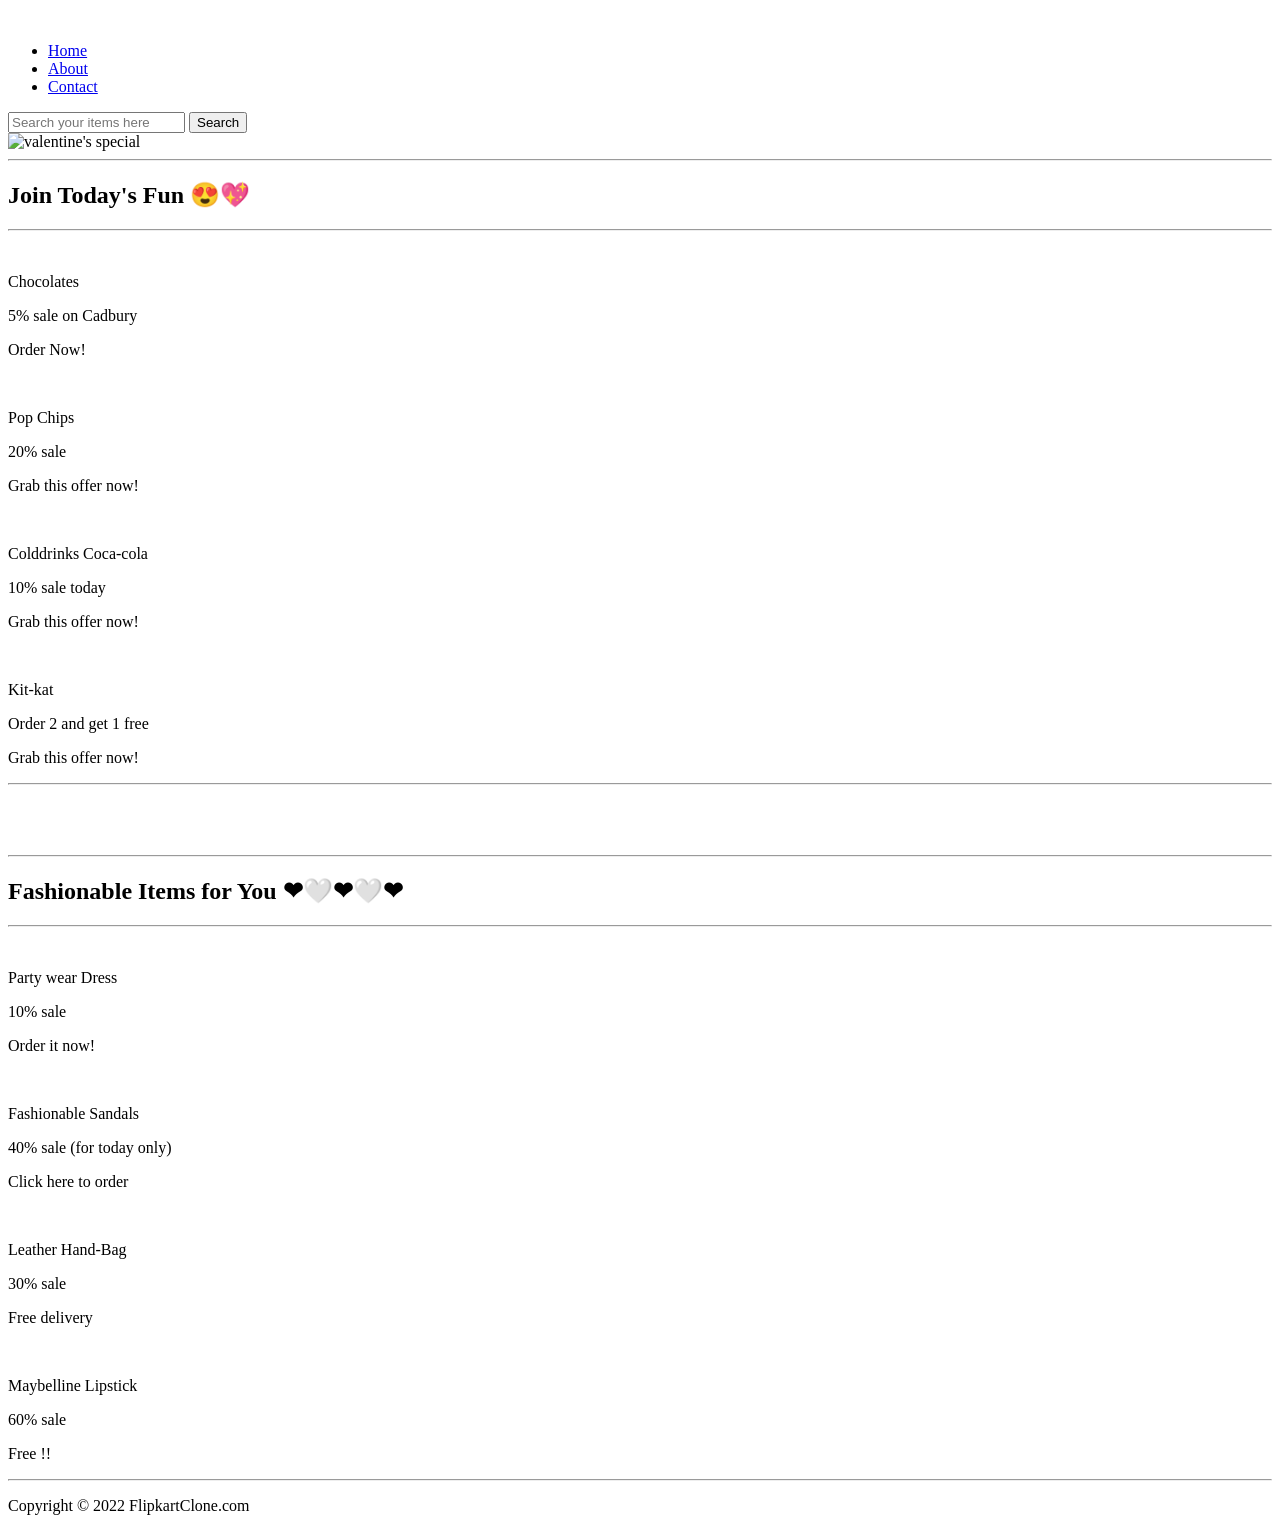
==== index.html @ 718f8c10 "Add files via upload" ====
<!DOCTYPE html>
<html lang="en">

<head>
      <meta charset="UTF-8">
      <meta http-equiv="X-UA-Compatible" content="IE=edge">
      <meta name="viewport" content="width=device-width, initial-scale=1.0">
      <title>Flipkart Clone</title>
      <link rel="stylesheet" href="/CSS/style.css">
</head>

<body>
      <header>
            <nav>
                  <div class="logo"><img src="/Image/flipkart_logo.png" width="120px" alt=""></div>
                  <ul>
                        <li><a href="/HTML/Home.html" target="_main">Home</a></li>
                        <li> <a href="/HTML/About.html" target="_main">About</a></li>
                        <li><a href="/HTML/Contact.html" target="_main">Contact</a></li>
                  </ul>
                  <div class="search">
                        <input type="text" name="Search" placeholder="Search your items here ">
                        <button class="btn">Search</button>
                  </div>
            </nav>
      </header>


      <main>
            <div class="container">
                  <div class="image_slider">
                        <img src="/Image/image_slider.jpg" width="100%" alt="valentine's special">
                  </div>
                  <hr>



                  <div class="items">
                        <h2>Join Today's Fun 😍💖</h2>
                        <hr>
                        <div class="card-items">
                              <div class="box1">
                                    <img src="/Image/chocolate.webp" width="250px" alt="">
                                    <div class="lines">
                                          <p>Chocolates </p>
                                          <p>5% sale on Cadbury </p>
                                          <p>Order Now!</p>
                                    </div>
                              </div>
                              <div class="box2">
                                    <img src="/Image/lays.jpg" width="250px" alt="">
                                    <div class="lines">
                                          <p>Pop Chips </p>
                                          <p>20% sale </p>
                                          <p>Grab this offer now!</p>
                                    </div>
                              </div>
                              <div class="box3">
                                    <img src="/Image/cocacola.jpeg" width="250px" alt="">
                                    <div class="lines">
                                          <p>Colddrinks Coca-cola </p>
                                          <p>10% sale today </p>
                                          <p>Grab this offer now!</p>
                                    </div>
                              </div>
                              <div class="box4">
                                    <img src="/Image/kitkat.jpg" width="250px" alt="">
                                    <div class="lines">
                                          <p>Kit-kat</p>
                                          <p>Order 2 and get 1 free</p>
                                          <p>Grab this offer now!</p>
                                    </div>
                              </div>
                        </div>
                        <hr><br><br><br>
                        <hr>

                        <!-- Second row of items -->
                        <h2>Fashionable Items for You ❤🤍❤🤍❤</h2>
                        <hr>
                        <div class="card-items2">
                              <div class="box1">
                                    <img src="/Image/dress.jpg" width="250px" alt="">
                                    <div class="lines">
                                          <p>Party wear Dress </p>
                                          <p>10% sale </p>
                                          <p>Order it now!</p>
                                    </div>
                              </div>
                              <div class="box2">
                                    <img src="/Image/sandals.jpg" width="250px" alt="">
                                    <div class="lines">
                                          <p>Fashionable Sandals </p>
                                          <p>40% sale (for today only) </p>
                                          <p>Click here to order</p>
                                    </div>
                              </div>
                              <div class="box3">
                                    <img src="/Image/handbag.jpeg" width="250px" alt="">
                                    <div class="lines">
                                          <p>Leather Hand-Bag</p>
                                          <p>30% sale </p>
                                          <p>Free delivery</p>
                                    </div>
                              </div>
                              <div class="box4">
                                    <img src="/Image/lipstick.jpg" width="250px" alt="">
                                    <div class="lines">
                                          <p>Maybelline Lipstick</p>
                                          <p>60% sale </p>
                                          <p>Free !!</p>
                                    </div>
                              </div>
                        </div>
                        <hr>
                  </div>



      </main>


      <footer>
            <p>Copyright &copy; 2022 FlipkartClone.com</p>
      </footer>
</body>

</html>
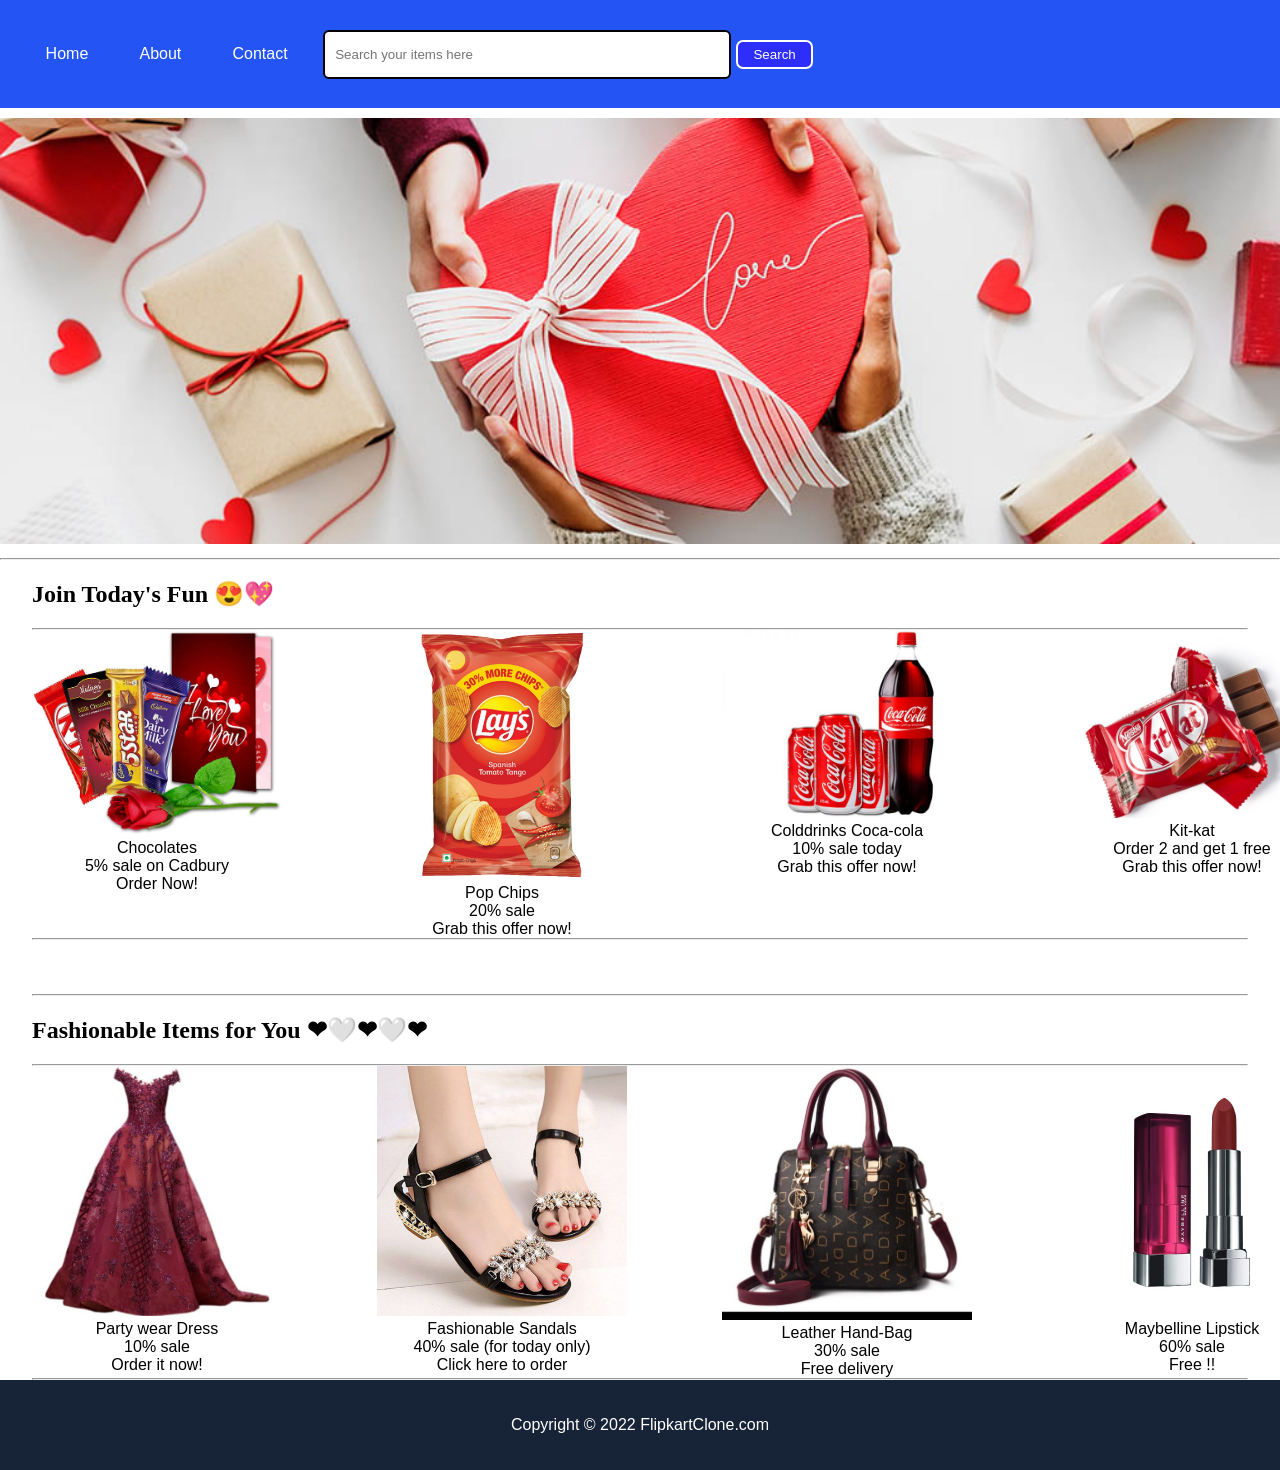
==== commit 10a20fc0: "Update index.html" ====
--- a/index.html
+++ b/index.html
@@ -6,7 +6,7 @@
       <meta http-equiv="X-UA-Compatible" content="IE=edge">
       <meta name="viewport" content="width=device-width, initial-scale=1.0">
       <title>Flipkart Clone</title>
-      <link rel="stylesheet" href="/CSS/style.css">
+      <link rel="stylesheet" href="style.css">
 </head>
 
 <body>
@@ -14,9 +14,9 @@
             <nav>
                   <div class="logo"><img src="/Image/flipkart_logo.png" width="120px" alt=""></div>
                   <ul>
-                        <li><a href="/HTML/Home.html" target="_main">Home</a></li>
-                        <li> <a href="/HTML/About.html" target="_main">About</a></li>
-                        <li><a href="/HTML/Contact.html" target="_main">Contact</a></li>
+                        <li><a href="Home.html" target="_main">Home</a></li>
+                        <li> <a href="About.html" target="_main">About</a></li>
+                        <li><a href="Contact.html" target="_main">Contact</a></li>
                   </ul>
                   <div class="search">
                         <input type="text" name="Search" placeholder="Search your items here ">
@@ -29,7 +29,7 @@
       <main>
             <div class="container">
                   <div class="image_slider">
-                        <img src="/Image/image_slider.jpg" width="100%" alt="valentine's special">
+                        <img src="image_slider.jpg" width="100%" alt="valentine's special">
                   </div>
                   <hr>
 
@@ -40,7 +40,7 @@
                         <hr>
                         <div class="card-items">
                               <div class="box1">
-                                    <img src="/Image/chocolate.webp" width="250px" alt="">
+                                    <img src="chocolate.webp" width="250px" alt="">
                                     <div class="lines">
                                           <p>Chocolates </p>
                                           <p>5% sale on Cadbury </p>
@@ -48,7 +48,7 @@
                                     </div>
                               </div>
                               <div class="box2">
-                                    <img src="/Image/lays.jpg" width="250px" alt="">
+                                    <img src="lays.jpg" width="250px" alt="">
                                     <div class="lines">
                                           <p>Pop Chips </p>
                                           <p>20% sale </p>
@@ -56,7 +56,7 @@
                                     </div>
                               </div>
                               <div class="box3">
-                                    <img src="/Image/cocacola.jpeg" width="250px" alt="">
+                                    <img src="cocacola.jpeg" width="250px" alt="">
                                     <div class="lines">
                                           <p>Colddrinks Coca-cola </p>
                                           <p>10% sale today </p>
@@ -64,7 +64,7 @@
                                     </div>
                               </div>
                               <div class="box4">
-                                    <img src="/Image/kitkat.jpg" width="250px" alt="">
+                                    <img src="kitkat.jpg" width="250px" alt="">
                                     <div class="lines">
                                           <p>Kit-kat</p>
                                           <p>Order 2 and get 1 free</p>
@@ -80,7 +80,7 @@
                         <hr>
                         <div class="card-items2">
                               <div class="box1">
-                                    <img src="/Image/dress.jpg" width="250px" alt="">
+                                    <img src="dress.jpg" width="250px" alt="">
                                     <div class="lines">
                                           <p>Party wear Dress </p>
                                           <p>10% sale </p>
@@ -88,7 +88,7 @@
                                     </div>
                               </div>
                               <div class="box2">
-                                    <img src="/Image/sandals.jpg" width="250px" alt="">
+                                    <img src="sandals.jpg" width="250px" alt="">
                                     <div class="lines">
                                           <p>Fashionable Sandals </p>
                                           <p>40% sale (for today only) </p>
@@ -96,7 +96,7 @@
                                     </div>
                               </div>
                               <div class="box3">
-                                    <img src="/Image/handbag.jpeg" width="250px" alt="">
+                                    <img src="handbag.jpeg" width="250px" alt="">
                                     <div class="lines">
                                           <p>Leather Hand-Bag</p>
                                           <p>30% sale </p>
@@ -104,7 +104,7 @@
                                     </div>
                               </div>
                               <div class="box4">
-                                    <img src="/Image/lipstick.jpg" width="250px" alt="">
+                                    <img src="lipstick.jpg" width="250px" alt="">
                                     <div class="lines">
                                           <p>Maybelline Lipstick</p>
                                           <p>60% sale </p>
@@ -125,4 +125,4 @@
       </footer>
 </body>
 
-</html>+</html>
--- a/style.css
+++ b/style.css
@@ -0,0 +1,132 @@
+*{
+      margin: 0;
+      padding: 0;
+      
+}
+:root{
+      --main-bg-color:  #172337;
+}
+header{
+      background-color: #2455f4;;
+      color: white;
+      height: 12vh;
+      display: flex;
+      justify-content: flex-start;
+      
+      
+}
+nav{
+      list-style: none;
+      display: flex;
+      align-items: flex-start;
+      align-items: center;
+      padding:  0px 20px;
+}
+ul{
+      font-family: 'Segoe UI', Tahoma, Geneva, Verdana, sans-serif;
+      display: flex;
+}
+li{
+      display: inline;
+      margin: 2vw;
+}
+nav ul li a{
+      color: white;
+      text-decoration: none; /*to remove the underline from nav bar tools */
+}
+nav ul li a:hover{
+      color: black;
+      font-weight: bold;
+
+}
+.search{
+      display: flex;
+      align-items: center;
+    
+}
+.search input{
+      height:5vh;
+      width: 30vw;
+      border: 2.5px solid black;
+      border-radius: 6px;
+      margin:0 5px 0 10px ;
+      padding: 0 10px;
+
+}
+.btn{
+      border: 2px solid white;
+      border-radius: 7px;
+      padding: 5px 0 5px 0;
+      width: 6vw;
+      background-color: rgb(46, 46, 251);
+      color: white;
+      font-family:'Segoe UI', Tahoma, Geneva, Verdana, sans-serif ;
+}
+.btn:hover{
+      font-weight: bold;
+}
+footer{
+      background-color: var(--main-bg-color);
+      color: white;
+      height: 10vh;
+      display: flex;
+      justify-content: center;
+      align-items: center;
+      font-family:'Segoe UI', Tahoma, Geneva, Verdana, sans-serif ;
+
+}
+.image_slider{
+      margin: 10px 0 10px 0;
+}
+footer p:hover{
+      color:rgb(0, 5, 32);
+      
+}
+.container{
+      min-height: 78vh;
+}
+.items{
+margin: auto;
+max-width: 95vw;
+}
+.items h2{
+      margin: 20px 0;
+}
+
+.card-items{
+      width: 20vw;
+}
+.lines p{
+      display: flex;
+      align-items: center;
+      justify-content: center;
+      font-family:'Segoe UI', Tahoma, Geneva, Verdana, sans-serif ;
+      font-weight: 500;
+}
+.card-items{
+      display: flex;
+      align-items: flex-start;
+      /* margin: 0px 10px; */
+}
+.card-items2{
+      display: flex;
+      align-items: flex-start;
+      /* margin: 0px 10px; */
+}
+.box1{
+      margin-right: 95px;
+}
+.box2{
+      margin-right: 95px;
+}
+.box3{
+      margin-right: 95px;
+}
+.box4{
+      margin-right: 95px;
+}
+
+
+.lines:hover{
+      color: red;
+}
